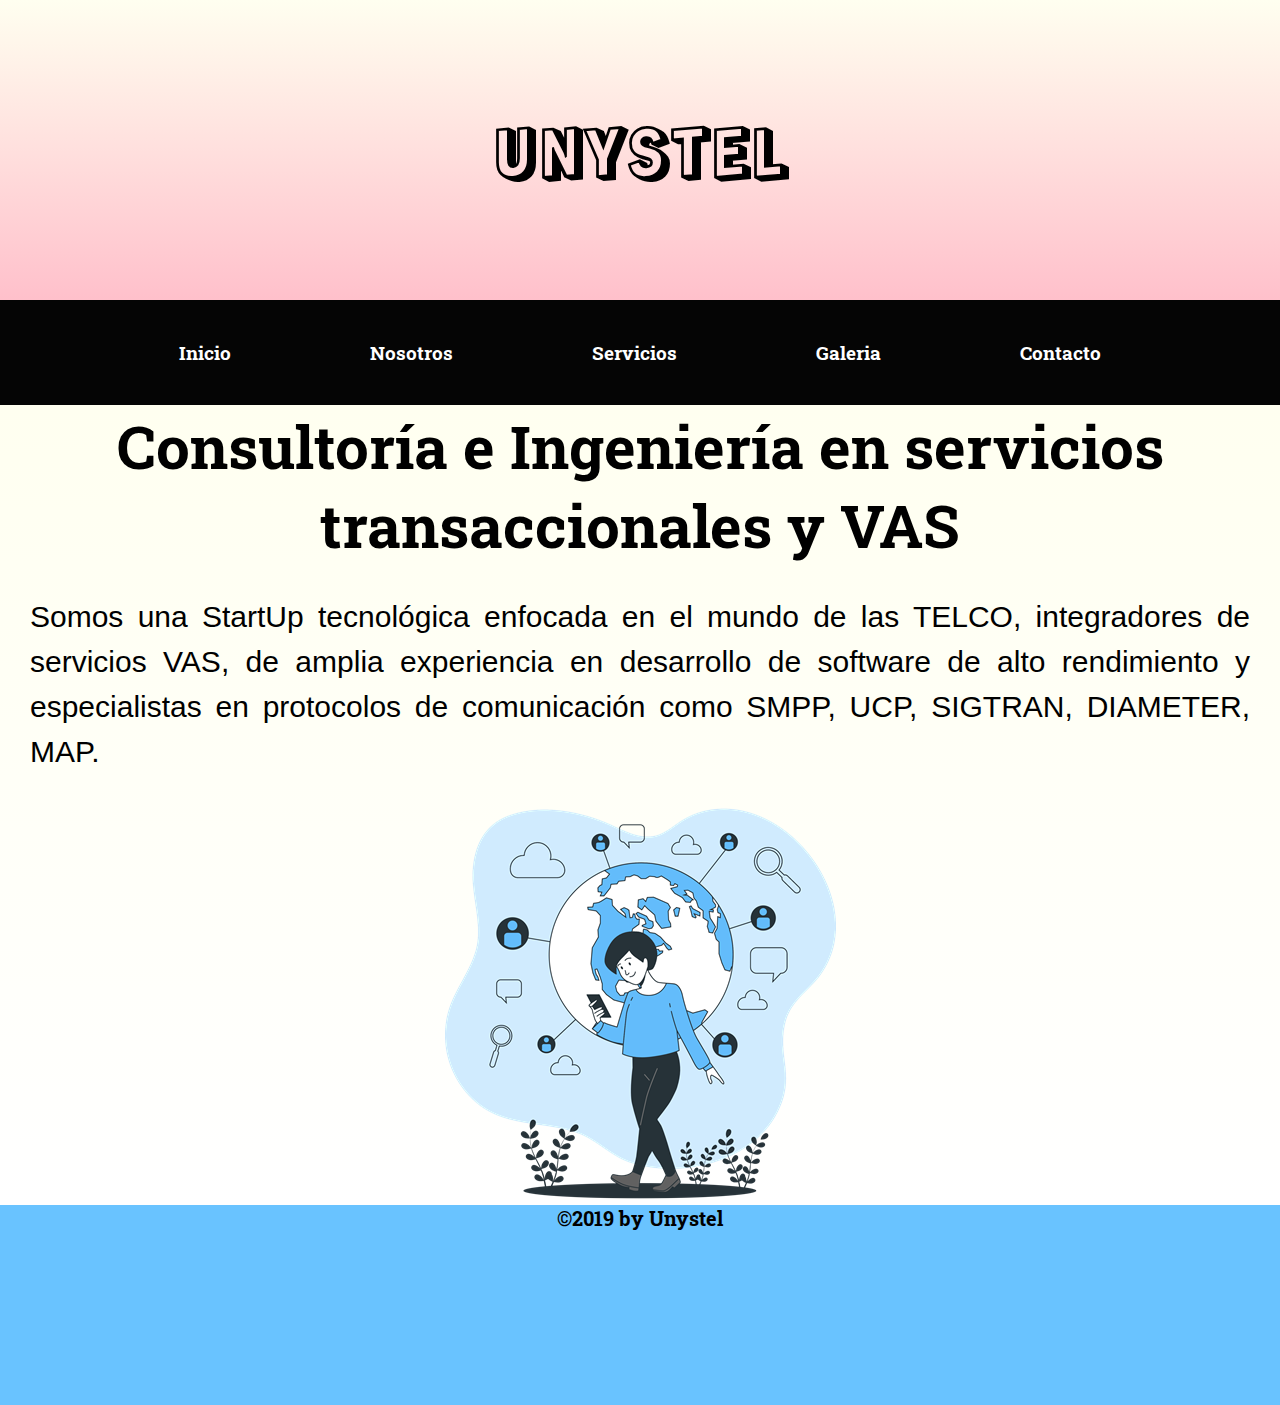
==== index.html @ cef1c3b9 "Primer commit" ====
<!DOCTYPE html>
<html lang="en">
  <head>
    <meta charset="UTF-8" />
    <meta http-equiv="X-UA-Compatible" content="IE=edge" />
    <meta name="viewport" content="width=device-width, initial-scale=1.0" />
    <link rel="stylesheet" href="css/estilo.css" />
    <link rel="preconnect" href="https://fonts.googleapis.com" />
    <link rel="preconnect" href="https://fonts.gstatic.com" crossorigin />
    <link
      href="https://fonts.googleapis.com/css2?family=Roboto+Slab&display=swap"
      rel="stylesheet"
    />
    <link
      href="https://fonts.googleapis.com/css2?family=Rampart+One&display=swap"
      rel="stylesheet"
    />

    <title>Unystel</title>
  </head>
  <body>
    <header>
      <h1 class="paraTransicion">UNYSTEL</h1>
    </header>
    <nav>
      <ul class="flexNav">
        <li><a href="index.html">Inicio</a></li>
        <li><a href="nosotros.html">Nosotros</a></li>
        <li><a href="servicios.html">Servicios</a></li>
        <li><a href="galeria.html">Galeria</a></li>
        <li><a href="contacto.html">Contacto</a></li>
      </ul>
    </nav>
    <main class="grilla">
      <section>
        <h1 class="tituloPrincipal">
          Consultoría e Ingeniería en servicios transaccionales y VAS
        </h1>
        <p class="descripcion">
          Somos una StartUp tecnológica enfocada en el mundo de las TELCO,
          integradores de servicios VAS, de amplia experiencia en desarrollo de
          software de alto rendimiento y especialistas en protocolos de
          comunicación como SMPP, UCP, SIGTRAN, DIAMETER, MAP.
        </p>
      </section>
      <div>
        <img src="img/telecomunicaciones.png" alt="Imagen telecomunicaciones" />
      </div>
    </main>

    <footer>
      <p class="footer">©2019 by Unystel</p>
    </footer>
  </body>
</html>
---- css/estilo.css ----
* {
  margin: 0px;
  padding: 0px;
}

/*Nav menu*/

.flexNav {
  display: flex;
  flex-direction: row;
  align-items: center;
  list-style: none;
  justify-content: space-evenly;
  padding: 40px;
  font-size: 1.2rem;
  text-decoration: none;
  background-color: rgb(5, 5, 5);
}

.flexNav li a {
  text-decoration: none;
  font-family: "Roboto Slab";
  color: white;
  text-align: center;
  font-weight: bold;
}

.flexNav li a:hover {
  color: gold;
  font-size: 1rem;
}

/*header*/

header {
  height: 300px;
  background-image: linear-gradient(ivory, pink);
  display: flex;
  justify-content: center;
  align-items: center;
}
header h1 {
  color: black;
  text-align: center;
  font-size: 4rem;
  line-height: 1.3;
  font-family: "Rampart One", cursive;
}

.paraTransicion:hover {
  transition: 3s;
  font-size: 10rem;
  color: white;
}

/*main*/
main {
  background-image: linear-gradient(ivory, white);
  height: 800px;
}
.grilla {
  display: grid;
  grid-template-columns: 50% 50%;
  /*grid-template-rows: 300px 50px 800px 200px;*/
  grid-template-rows: 400px 400px;
  grid-template-areas:
    "section section"
    "img img";

  justify-items: center;
  align-items: center;
}
section {
  text-align: justify;
  text-align: center;
  grid-area: section;
}

div {
  grid-area: img;
}
.tituloPrincipal {
  font-style: normal;
  font-weight: bold;
  font-size: 60px;
  text-align: center;
  font-family: "Roboto Slab", serif;
}

.descripcion {
  font-family: "Gill Sans", "Gill Sans MT", Calibri, "Trebuchet MS", sans-serif;
  font-size: 30px;
  text-align: justify;
  line-height: 1.5;
  color: black;
  margin: 20px;
  padding: 10px;
}
/*tabla*/
table {
  font-family: "Gill Sans", "Gill Sans MT", Calibri, "Trebuchet MS", sans-serif;
  font-size: 20px;
  text-align: center;
  width: 800;
  margin: 10px;
  border: 1px solid black;
}
/*formulario*/
form {
  font-family: "Gill Sans", "Gill Sans MT", Calibri, "Trebuchet MS", sans-serif;
  font-size: 20px;
  text-align: center;
  border: 1px solid black;
  display: flex;
  justify-content: center;
  align-items: center;
  flex-direction: column;
}

input,
textarea {
  padding: 0.4rem;
  font-family: "Inconsolata", monospace;
  background-color: rgb(14, 13, 13);
  color: white;
}
/*footer*/
.footer {
  text-align: center;
  font-weight: bold;
  font-family: "Roboto Slab";
  font-size: 20px;
  background-color: rgb(105, 195, 255);
  height: 200px;
}
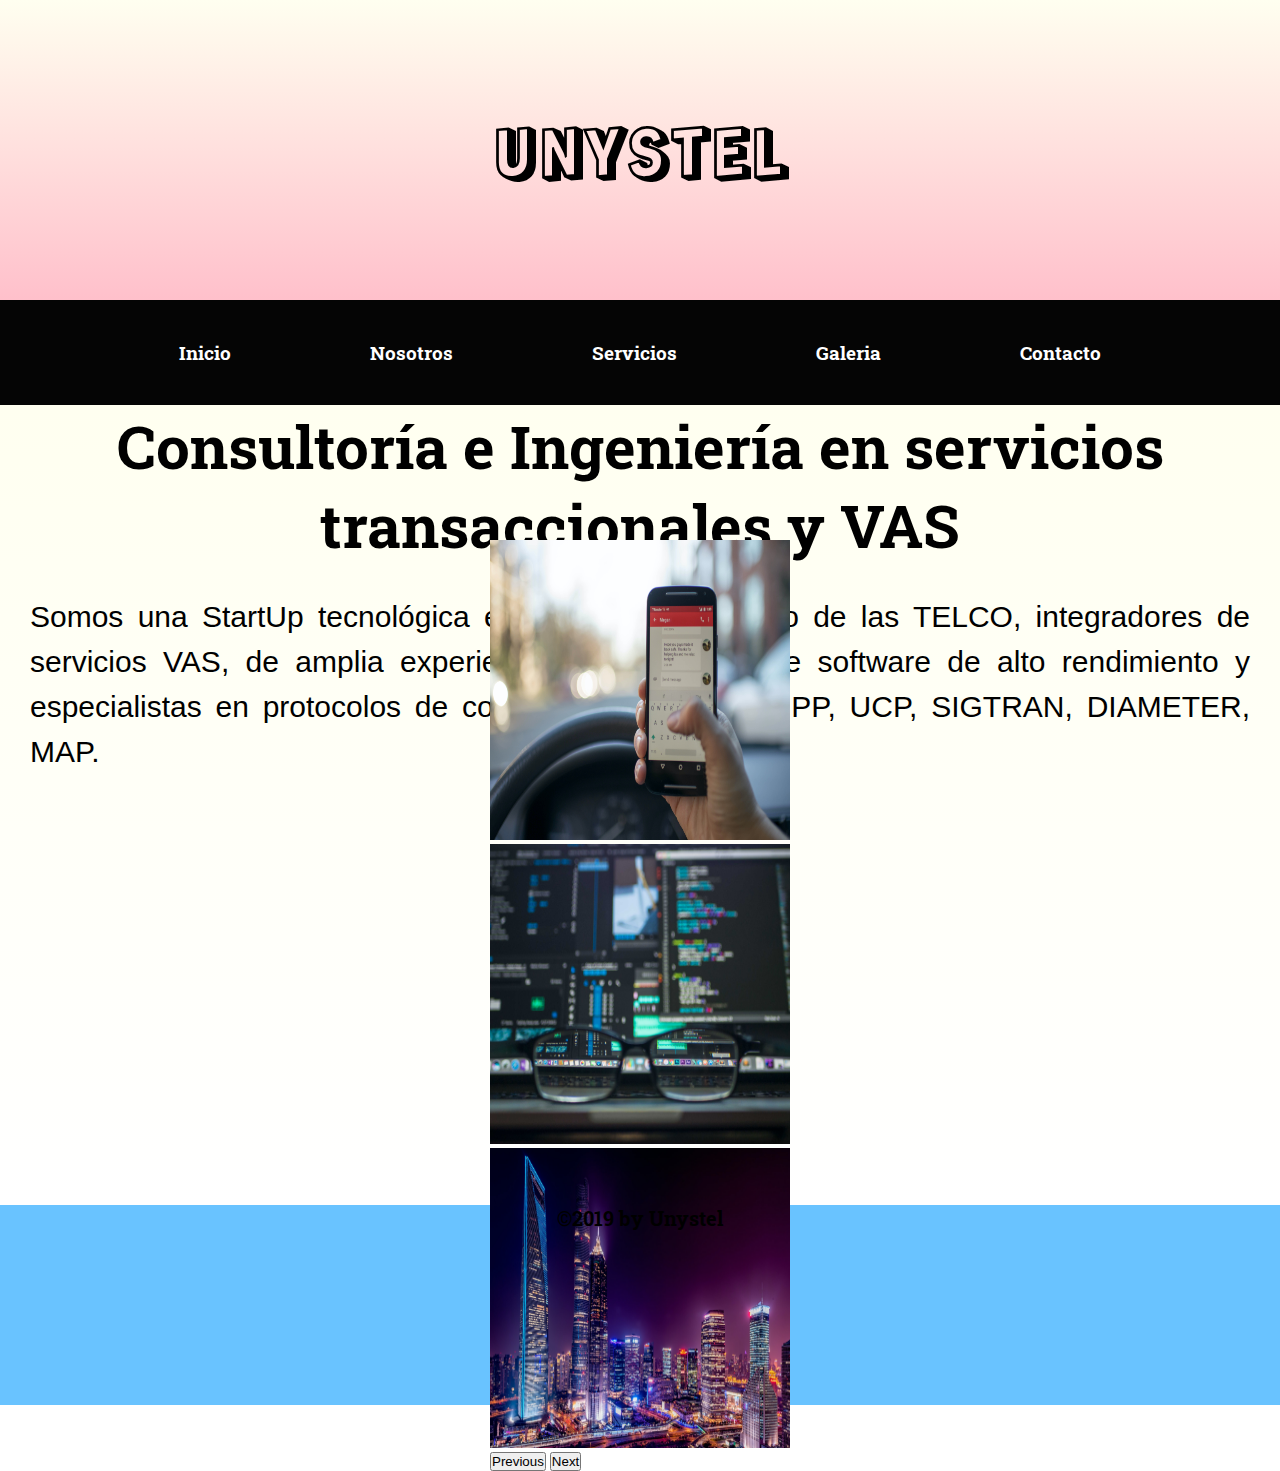
==== commit 9353341f: "Commit Bootstrap JS" ====
--- a/index.html
+++ b/index.html
@@ -4,6 +4,13 @@
     <meta charset="UTF-8" />
     <meta http-equiv="X-UA-Compatible" content="IE=edge" />
     <meta name="viewport" content="width=device-width, initial-scale=1.0" />
+    <!--link bootstrap-->
+    <link
+      href="https://cdn.jsdelivr.net/npm/bootstrap@5.1.1/dist/css/bootstrap.min.css"
+      rel="stylesheet"
+      integrity="sha384-F3w7mX95PdgyTmZZMECAngseQB83DfGTowi0iMjiWaeVhAn4FJkqJByhZMI3AhiU"
+      crossorigin="anonymous"
+    />
     <link rel="stylesheet" href="css/estilo.css" />
     <link rel="preconnect" href="https://fonts.googleapis.com" />
     <link rel="preconnect" href="https://fonts.gstatic.com" crossorigin />
@@ -33,9 +40,9 @@
     </nav>
     <main class="grilla">
       <section>
-        <h1 class="tituloPrincipal">
+        <h2 class="tituloPrincipal">
           Consultoría e Ingeniería en servicios transaccionales y VAS
-        </h1>
+        </h2>
         <p class="descripcion">
           Somos una StartUp tecnológica enfocada en el mundo de las TELCO,
           integradores de servicios VAS, de amplia experiencia en desarrollo de
@@ -43,8 +50,41 @@
           comunicación como SMPP, UCP, SIGTRAN, DIAMETER, MAP.
         </p>
       </section>
-      <div>
-        <img src="img/telecomunicaciones.png" alt="Imagen telecomunicaciones" />
+
+      <div
+        id="carouselExampleControls"
+        class="carousel slide"
+        data-bs-ride="carousel"
+      >
+        <div class="carousel-inner">
+          <div class="carousel-item active">
+            <img src="img/SMS.jpg" class="d-block w-100" alt="..." />
+          </div>
+          <div class="carousel-item">
+            <img src="img/Software.jpg" class="d-block w-100" alt="..." />
+          </div>
+          <div class="carousel-item">
+            <img src="img/Ciudad.jpg" class="d-block w-100" alt="..." />
+          </div>
+        </div>
+        <button
+          class="carousel-control-prev"
+          type="button"
+          data-bs-target="#carouselExampleControls"
+          data-bs-slide="prev"
+        >
+          <span class="carousel-control-prev-icon" aria-hidden="true"></span>
+          <span class="visually-hidden">Previous</span>
+        </button>
+        <button
+          class="carousel-control-next"
+          type="button"
+          data-bs-target="#carouselExampleControls"
+          data-bs-slide="next"
+        >
+          <span class="carousel-control-next-icon" aria-hidden="true"></span>
+          <span class="visually-hidden">Next</span>
+        </button>
       </div>
     </main>
 
@@ -52,4 +92,10 @@
       <p class="footer">©2019 by Unystel</p>
     </footer>
   </body>
+  <!--Script bootstrap-->
+  <script
+    src="https://cdn.jsdelivr.net/npm/bootstrap@5.1.1/dist/js/bootstrap.bundle.min.js"
+    integrity="sha384-/bQdsTh/da6pkI1MST/rWKFNjaCP5gBSY4sEBT38Q/9RBh9AH40zEOg7Hlq2THRZ"
+    crossorigin="anonymous"
+  ></script>
 </html>
--- a/css/estilo.css
+++ b/css/estilo.css
@@ -53,6 +53,10 @@
   color: white;
 }
 
+img {
+  height: 300px;
+  width: 300px;
+}
 /*main*/
 main {
   background-image: linear-gradient(ivory, white);
@@ -105,7 +109,7 @@
   margin: 10px;
   border: 1px solid black;
 }
-/*formulario*/
+/*formulario
 form {
   font-family: "Gill Sans", "Gill Sans MT", Calibri, "Trebuchet MS", sans-serif;
   font-size: 20px;
@@ -116,6 +120,7 @@
   align-items: center;
   flex-direction: column;
 }
+*/
 
 input,
 textarea {
